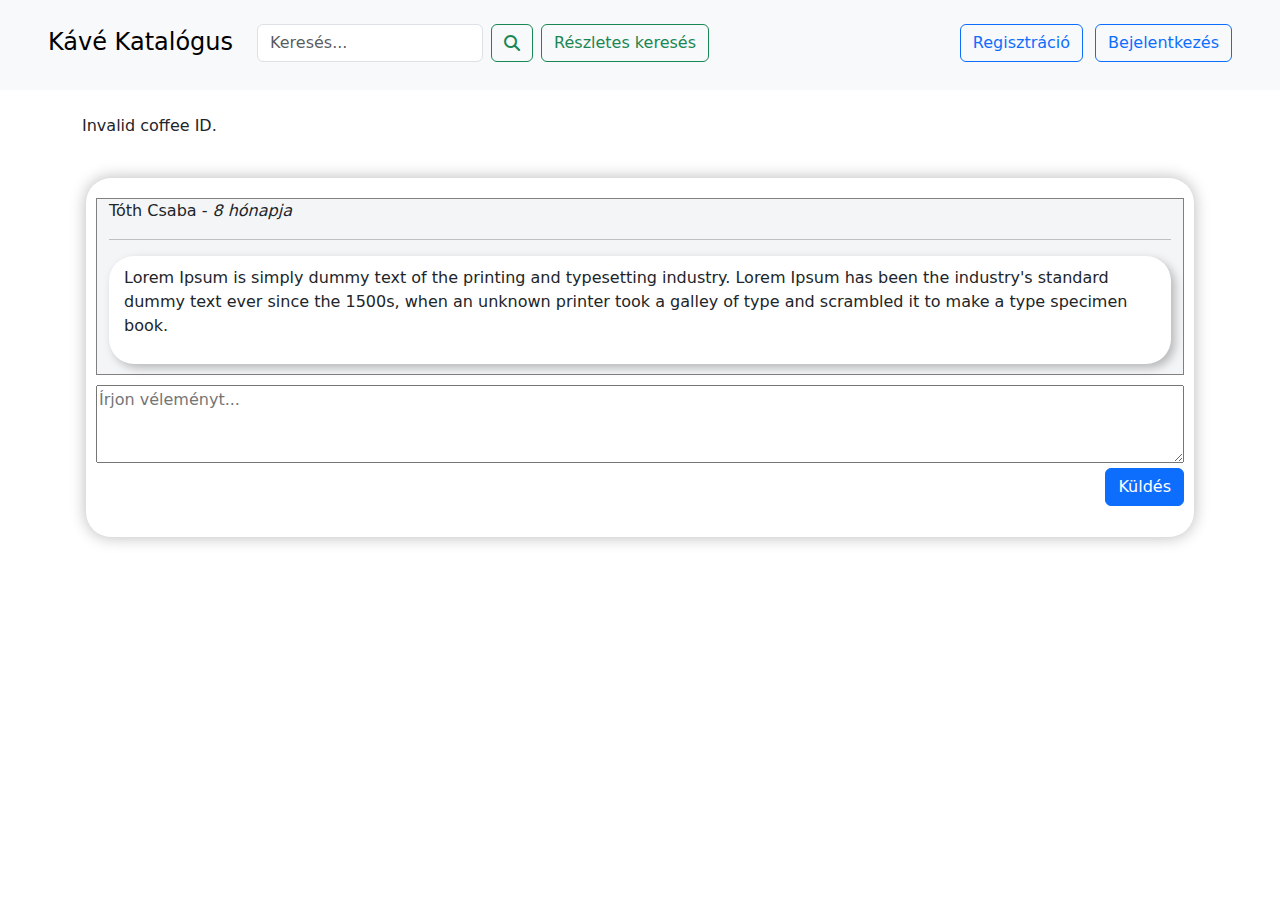
==== details.html @ 9c4606fd "details page - comments ui frame added" ====
<html>
  <head>
    <meta charset="UTF-8" />
    <meta name="viewport" content="width=device-width, initial-scale=1.0" />
    <title>Főoldal</title>
    <link rel="stylesheet" href="style.css" />
    <link
      href="https://cdn.jsdelivr.net/npm/bootstrap@5.3.3/dist/css/bootstrap.min.css"
      rel="stylesheet"
      integrity="sha384-QWTKZyjpPEjISv5WaRU9OFeRpok6YctnYmDr5pNlyT2bRjXh0JMhjY6hW+ALEwIH"
      crossorigin="anonymous"
    />
    <link
      href="https://cdnjs.cloudflare.com/ajax/libs/font-awesome/6.7.1/css/all.min.css"
      rel="stylesheet"
    />
    <script
      src="https://cdn.jsdelivr.net/npm/bootstrap@5.3.3/dist/js/bootstrap.bundle.min.js"
      integrity="sha384-YvpcrYf0tY3lHB60NNkmXc5s9fDVZLESaAA55NDzOxhy9GkcIdslK1eN7N6jIeHz"
      crossorigin="anonymous"
    ></script>
  </head>
  <body>
    <nav class="navbar navbar-expand-md bg-body-tertiary">
      <div class="container-fluid ms-4 me-4 mt-1">
        <button
          class="navbar-toggler"
          type="button"
          data-bs-toggle="collapse"
          data-bs-target="#navbarSupportedContent"
          aria-controls="navbarSupportedContent"
          aria-expanded="false"
          aria-label="Toggle navigation"
        >
          <span class="navbar-toggler-icon"></span>
        </button>
        <div class="collapse navbar-collapse m-1" id="navbarSupportedContent">
          <ul class="navbar-nav me-auto mt-1 mb-lg-0">
            <li class="nav-item">
              <a
                class="nav-link active me-3"
                aria-current="page"
                href="index.html"
                ><h4>Kávé Katalógus</h4></a
              >
            </li>
            <li class="nav-item mt-1">
              <form
                class="d-flex"
                role="search"
                action="coffees.php"
                method="post"
              >
                <input
                  class="form-control me-2"
                  type="search"
                  placeholder="Keresés..."
                  aria-label="Keresés"
                />
                <button class="btn btn-outline-success" type="submit">
                  <i class="fa-solid fa-magnifying-glass"></i>
                </button>
              </form>
            </li>
            <li class="nav-item ms-1 ms-md-2 mt-1 me-2">
              <a href="search.html"
                ><button class="btn btn-outline-success" type="submit">
                  Részletes keresés
                </button></a
              >
            </li>
          </ul>
          <ul class="navbar-nav navbar-right mb-2">
            <li class="nav-item me-2 mt-2 mt-md-0 ms-1 ms-md-0">
              <a href="registration.html"
                ><button class="btn btn-outline-primary">
                  Regisztráció
                </button></a
              >
            </li>
            <li class="nav-item ms-1 me-2 mt-2 mt-md-0">
              <a href="login.html"
                ><button class="btn btn-outline-primary">
                  Bejelentkezés
                </button></a
              >
            </li>
          </ul>
        </div>
      </div>
    </nav>

    <div class="container mt-4" id="coffee-details">
      <!-- Coffee details will be dynamically inserted here -->
    </div>

    <!-- Comments -->
    <div class="container p-3 mt-4" style="display: flex; justify-content: center; ">
      <div style="padding:10px; border-radius: 25px; box-shadow: 0px 0px 15px 1px rgba(0, 0, 0, 0.25); width:fit-content; display: flex; flex-direction: column; height:fit-content; align-items:center; justify-content:center;">
        <div class="container" style="border: solid; border-color: grey; background-color: #f4f5f6; border-width: 1px; margin:10px;">
          <div style="display: flex; margin-bottom: 5px;">
            <div id="name">Tóth Csaba</div>
            <span style="margin: 0 5px 0 5px;">-</span>
            <span id="createdDate" style="font-style:italic;">8 hónapja</span>
          </div>
          <hr/>
          <div id="comment" style=" margin-bottom:10px; border-radius: 25px; padding: 10px 15px 10px 15px; background-color: white; box-shadow: 4px 4px 10px rgba(0, 0, 0, 0.25);">
            <p>Lorem Ipsum is simply dummy text of the printing and typesetting industry. Lorem Ipsum has been the industry's standard dummy text ever since the 1500s, when an unknown printer took a galley of type and scrambled it to make a type specimen book.</p>
          </div>
        </div>
        <form style="width: 100%;">
          <label for="commentAreaId"></label>
          <textarea id="commentAreaId" style="width: 100%;" name="comment" cols="40" rows="3" placeholder="Írjon véleményt..." ></textarea>
          <div style="width:100%; display: flex; justify-content: right;">
              <input type="submit" value="Küldés" class="btn btn-primary" style="margin:5px 0 5px 5px;"/>
          </div>
        </form>
      </div>
    </div>

    <script>
      // Get the coffee ID from the URL
      const params = new URLSearchParams(window.location.search);
      const coffeeId = params.get("id");

      if (!coffeeId) {
        document.getElementById("coffee-details").innerHTML =
          "<p>Invalid coffee ID.</p>";
      } else {
        // Fetch coffee details
        fetch(`details.php?id=${coffeeId}`)
          .then((response) => {
            if (!response.ok) {
              throw new Error(
                "Network response was not ok " + response.statusText
              );
            }
            return response.json();
          })
          .then((data) => {
            if (data.error) {
              document.getElementById(
                "coffee-details"
              ).innerHTML = `<p>${data.error}</p>`;
            } else {
              const container = document.getElementById("coffee-details");
              container.innerHTML = `
                          <table class="table-bordered">
                              <tr>
                                  <td rowspan="5" style="width: 50%;"> 
                                      <img class="img-fluid" src="https://i.imgur.com/SdgMDOM.jpeg" alt="Coffee picture">
                                  </td>
                                  <td><strong>Coffee Name:</strong> ${data.coffeename}</td>
                              </tr>
                              <tr>
                                  <td><strong>Manufacturer:</strong> ${data.manufacturer}</td>
                              </tr>
                              <tr>
                                  <td><strong>Region:</strong> ${data.region}</td>
                              </tr>
                              <tr>
                                  <td><strong>Roasting:</strong> ${data.roasting}</td>
                              </tr>
                              <tr>
                                  <td><strong>Flavors:</strong> ${data.flavornotes}</td>
                              </tr>
                          </table>
                      `;
            }
          })
          .catch((error) => {
            console.error(
              "There was a problem fetching coffee details:",
              error
            );
            document.getElementById("coffee-details").innerHTML =
              "<p>Error loading coffee details.</p>";
          });
      }
    </script>
  </body>
</html>
---- style.css ----
.img {
  height: 25vh;
  width: 100%;
  object-fit: cover;
}
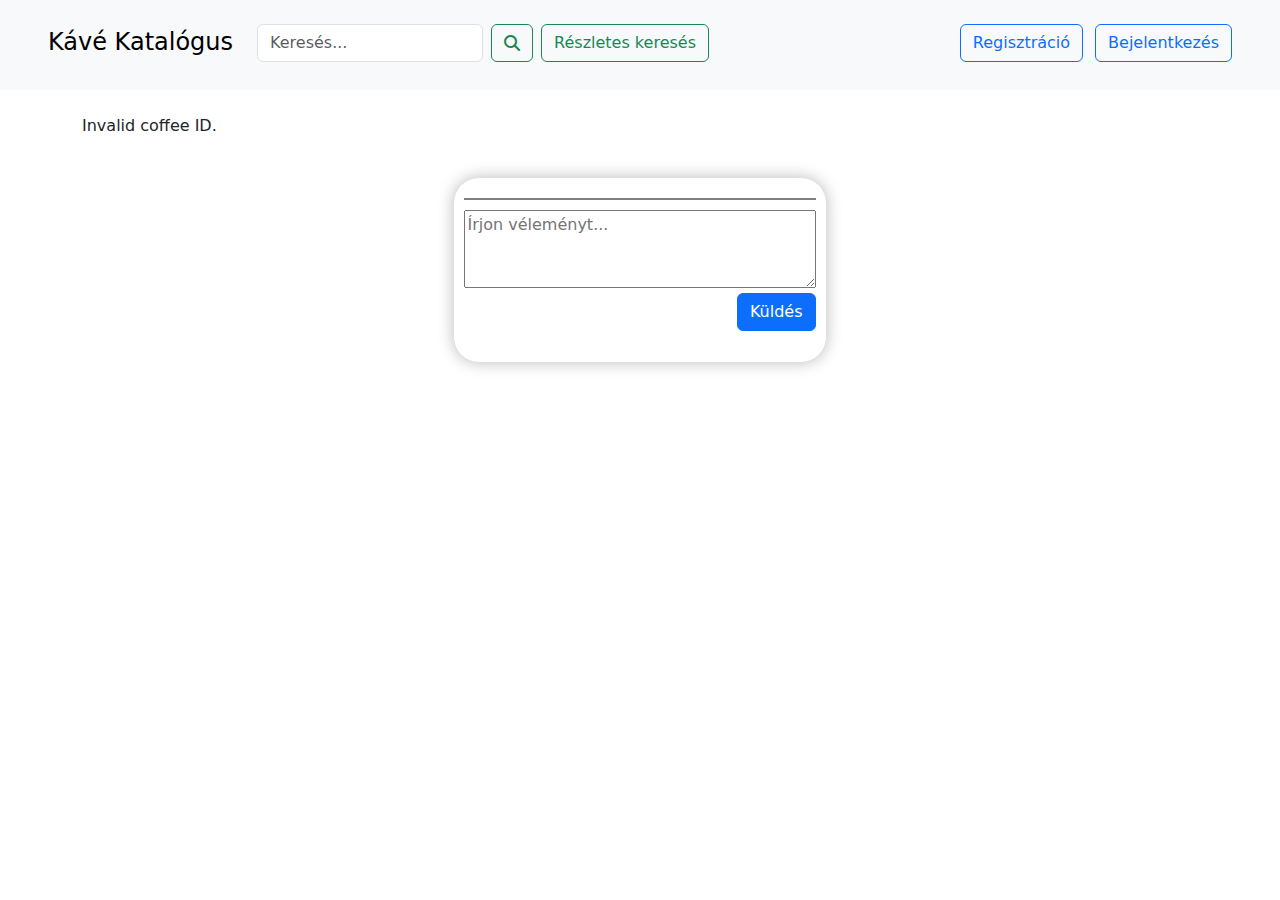
==== commit a2d45a9c: "user kommentek kilistázása és mentése" ====
--- a/details.html
+++ b/details.html
@@ -95,28 +95,57 @@
     </div>
 
     <!-- Comments -->
-    <div class="container p-3 mt-4" style="display: flex; justify-content: center; ">
-      <div style="padding:10px; border-radius: 25px; box-shadow: 0px 0px 15px 1px rgba(0, 0, 0, 0.25); width:fit-content; display: flex; flex-direction: column; height:fit-content; align-items:center; justify-content:center;">
-        <div class="container" style="border: solid; border-color: grey; background-color: #f4f5f6; border-width: 1px; margin:10px;">
-          <div style="display: flex; margin-bottom: 5px;">
-            <div id="name">Tóth Csaba</div>
-            <span style="margin: 0 5px 0 5px;">-</span>
-            <span id="createdDate" style="font-style:italic;">8 hónapja</span>
-          </div>
-          <hr/>
-          <div id="comment" style=" margin-bottom:10px; border-radius: 25px; padding: 10px 15px 10px 15px; background-color: white; box-shadow: 4px 4px 10px rgba(0, 0, 0, 0.25);">
-            <p>Lorem Ipsum is simply dummy text of the printing and typesetting industry. Lorem Ipsum has been the industry's standard dummy text ever since the 1500s, when an unknown printer took a galley of type and scrambled it to make a type specimen book.</p>
-          </div>
+    <div
+      class="container p-3 mt-4"
+      style="display: flex; justify-content: center"
+    >
+    <div
+      style="
+        padding: 10px;
+        border-radius: 25px;
+        box-shadow: 0px 0px 15px 1px rgba(0, 0, 0, 0.25);
+        width: fit-content;
+        display: flex;
+        flex-direction: column;
+        height: fit-content;
+        align-items: center;
+        justify-content: center;
+      "
+    >
+      <div
+        id="comments-container"
+        class="container"
+        style="
+          border: solid;
+          border-color: grey;
+          background-color: #f4f5f6;
+          border-width: 1px;
+          margin: 10px;
+        "
+      >
+      </div>
+      <form id="commentForm" style="width: 100%">
+        <input type="hidden" name="coffeeID"/>
+        <label for="commentAreaId"></label>
+        <textarea
+          id="commentAreaId"
+          style="width: 100%"
+          name="comment"
+          cols="40"
+          rows="3"
+          placeholder="Írjon véleményt..."
+        ></textarea>
+        <div style="width: 100%; display: flex; justify-content: right">
+          <input
+            type="submit"
+            value="Küldés"
+            class="btn btn-primary"
+            style="margin: 5px 0 5px 5px"
+          />
         </div>
-        <form style="width: 100%;">
-          <label for="commentAreaId"></label>
-          <textarea id="commentAreaId" style="width: 100%;" name="comment" cols="40" rows="3" placeholder="Írjon véleményt..." ></textarea>
-          <div style="width:100%; display: flex; justify-content: right;">
-              <input type="submit" value="Küldés" class="btn btn-primary" style="margin:5px 0 5px 5px;"/>
-          </div>
-        </form>
-      </div>
+      </form>
     </div>
+  </div>
 
     <script>
       // Get the coffee ID from the URL
@@ -176,6 +205,80 @@
             document.getElementById("coffee-details").innerHTML =
               "<p>Error loading coffee details.</p>";
           });
+
+          const coffeeIdInput = document.querySelector('input[name="coffeeID"]');
+          coffeeIdInput.value = coffeeId;
+
+          document.getElementById("commentForm").addEventListener("submit", function (event) {
+            event.preventDefault();
+
+            const formData = new FormData(this); 
+            fetch("comment.php", {
+              method: "POST",
+              body: formData,
+            })
+              .then((response) => response.json()) 
+              .then((result) => {
+                if (result.success) {
+                  alert("Vélemény hozzáadva!");
+                  fetchComments(); 
+                  this.reset(); 
+                } else {
+                  alert("Nem sikerült elmenteni az üzenetet: " + result.message);
+                }
+              })
+              .catch((error) => {
+                console.error("Hiba a komment mentésekor:", error);
+              });
+          });
+          
+          const fetchComments = () => {
+            fetch(`coffeeComments.php?CoffeID=${coffeeId}`)
+            .then(response => response.json())
+            .then(data => {
+              const commentsContainer = document.getElementById('comments-container');
+
+              data.forEach(comment => {
+                const commentHtml = `
+                <div style="display: flex; margin-bottom: 5px;">
+                  <div id="name">${comment.username}</div>
+                    <span style="margin: 0 5px 0 5px;">-</span>
+                    <span id="createdDate" style="font-style:italic;">${comment.createdat}</span>
+                </div>
+                
+                <div id="comment" style=" margin-bottom:10px; border-radius: 25px; padding: 10px 15px 10px 15px; background-color: white; box-shadow: 4px 4px 10px rgba(0, 0, 0, 0.25);">
+                  <p>${comment.comment}</p>
+                </div>
+                <hr/>`;
+
+              commentsContainer.innerHTML += commentHtml;
+
+              });
+            })
+            .catch(error => {
+              console.error('Error fetching comments:', error);
+            });
+          };
+          
+          fetchComments();
+
+          const form = document.querySelector("form");
+          form.addEventListener("submit", (event) => {
+            event.preventDefault();
+            const formData = new FormData(form);
+            fetch("comment.php", {
+              method: "POST",
+              body: formData,
+            })
+            .then((response) => response.text())
+            .then((result) => {
+              fetchComments(); 
+              form.reset();
+            })
+            .catch((error) => {
+              console.error("Error submitting comment:", error);
+            });
+          });
       }
     </script>
   </body>
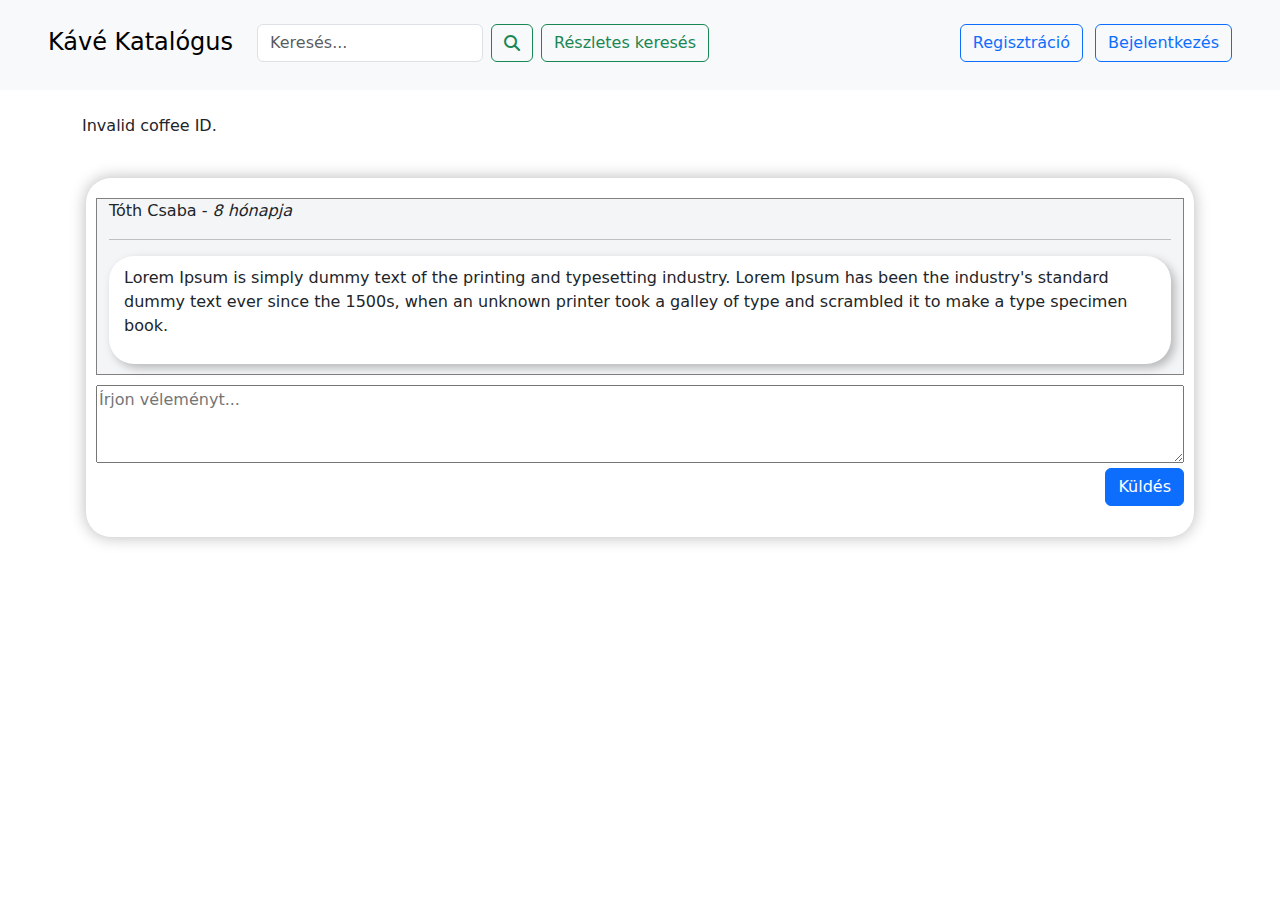
==== commit 6db7b80a: "Merge branch 'main' into TothCsaba" ====
--- a/details.html
+++ b/details.html
@@ -2,8 +2,7 @@
   <head>
     <meta charset="UTF-8" />
     <meta name="viewport" content="width=device-width, initial-scale=1.0" />
-    <title>Főoldal</title>
-    <link rel="stylesheet" href="style.css" />
+    <title>Kávé Részletező</title>
     <link
       href="https://cdn.jsdelivr.net/npm/bootstrap@5.3.3/dist/css/bootstrap.min.css"
       rel="stylesheet"
@@ -99,53 +98,74 @@
       class="container p-3 mt-4"
       style="display: flex; justify-content: center"
     >
-    <div
-      style="
-        padding: 10px;
-        border-radius: 25px;
-        box-shadow: 0px 0px 15px 1px rgba(0, 0, 0, 0.25);
-        width: fit-content;
-        display: flex;
-        flex-direction: column;
-        height: fit-content;
-        align-items: center;
-        justify-content: center;
-      "
-    >
       <div
-        id="comments-container"
-        class="container"
         style="
-          border: solid;
-          border-color: grey;
-          background-color: #f4f5f6;
-          border-width: 1px;
-          margin: 10px;
+          padding: 10px;
+          border-radius: 25px;
+          box-shadow: 0px 0px 15px 1px rgba(0, 0, 0, 0.25);
+          width: fit-content;
+          display: flex;
+          flex-direction: column;
+          height: fit-content;
+          align-items: center;
+          justify-content: center;
         "
       >
+        <div
+          class="container"
+          style="
+            border: solid;
+            border-color: grey;
+            background-color: #f4f5f6;
+            border-width: 1px;
+            margin: 10px;
+          "
+        >
+          <div style="display: flex; margin-bottom: 5px">
+            <div id="name">Tóth Csaba</div>
+            <span style="margin: 0 5px 0 5px">-</span>
+            <span id="createdDate" style="font-style: italic">8 hónapja</span>
+          </div>
+          <hr />
+          <div
+            id="comment"
+            style="
+              margin-bottom: 10px;
+              border-radius: 25px;
+              padding: 10px 15px 10px 15px;
+              background-color: white;
+              box-shadow: 4px 4px 10px rgba(0, 0, 0, 0.25);
+            "
+          >
+            <p>
+              Lorem Ipsum is simply dummy text of the printing and typesetting
+              industry. Lorem Ipsum has been the industry's standard dummy text
+              ever since the 1500s, when an unknown printer took a galley of
+              type and scrambled it to make a type specimen book.
+            </p>
+          </div>
+        </div>
+        <form style="width: 100%">
+          <label for="commentAreaId"></label>
+          <textarea
+            id="commentAreaId"
+            style="width: 100%"
+            name="comment"
+            cols="40"
+            rows="3"
+            placeholder="Írjon véleményt..."
+          ></textarea>
+          <div style="width: 100%; display: flex; justify-content: right">
+            <input
+              type="submit"
+              value="Küldés"
+              class="btn btn-primary"
+              style="margin: 5px 0 5px 5px"
+            />
+          </div>
+        </form>
       </div>
-      <form id="commentForm" style="width: 100%">
-        <input type="hidden" name="coffeeID"/>
-        <label for="commentAreaId"></label>
-        <textarea
-          id="commentAreaId"
-          style="width: 100%"
-          name="comment"
-          cols="40"
-          rows="3"
-          placeholder="Írjon véleményt..."
-        ></textarea>
-        <div style="width: 100%; display: flex; justify-content: right">
-          <input
-            type="submit"
-            value="Küldés"
-            class="btn btn-primary"
-            style="margin: 5px 0 5px 5px"
-          />
-        </div>
-      </form>
     </div>
-  </div>
 
     <script>
       // Get the coffee ID from the URL
@@ -174,24 +194,24 @@
             } else {
               const container = document.getElementById("coffee-details");
               container.innerHTML = `
-                          <table class="table-bordered">
+                          <table class="table table-bordered">
                               <tr>
                                   <td rowspan="5" style="width: 50%;"> 
                                       <img class="img-fluid" src="https://i.imgur.com/SdgMDOM.jpeg" alt="Coffee picture">
                                   </td>
-                                  <td><strong>Coffee Name:</strong> ${data.coffeename}</td>
-                              </tr>
-                              <tr>
-                                  <td><strong>Manufacturer:</strong> ${data.manufacturer}</td>
-                              </tr>
-                              <tr>
-                                  <td><strong>Region:</strong> ${data.region}</td>
-                              </tr>
-                              <tr>
-                                  <td><strong>Roasting:</strong> ${data.roasting}</td>
-                              </tr>
-                              <tr>
-                                  <td><strong>Flavors:</strong> ${data.flavornotes}</td>
+                                  <td><strong>Kávé neve:</strong> ${data.coffeename}</td>
+                              </tr>
+                              <tr>
+                                  <td><strong>Gyártó:</strong> ${data.manufacturer}</td>
+                              </tr>
+                              <tr>
+                                  <td><strong>Régió:</strong> ${data.region}</td>
+                              </tr>
+                              <tr>
+                                  <td><strong>Pörkölés:</strong> ${data.roasting}</td>
+                              </tr>
+                              <tr>
+                                  <td><strong>Ízjegyek:</strong> ${data.flavornotes}</td>
                               </tr>
                           </table>
                       `;
@@ -205,80 +225,6 @@
             document.getElementById("coffee-details").innerHTML =
               "<p>Error loading coffee details.</p>";
           });
-
-          const coffeeIdInput = document.querySelector('input[name="coffeeID"]');
-          coffeeIdInput.value = coffeeId;
-
-          document.getElementById("commentForm").addEventListener("submit", function (event) {
-            event.preventDefault();
-
-            const formData = new FormData(this); 
-            fetch("comment.php", {
-              method: "POST",
-              body: formData,
-            })
-              .then((response) => response.json()) 
-              .then((result) => {
-                if (result.success) {
-                  alert("Vélemény hozzáadva!");
-                  fetchComments(); 
-                  this.reset(); 
-                } else {
-                  alert("Nem sikerült elmenteni az üzenetet: " + result.message);
-                }
-              })
-              .catch((error) => {
-                console.error("Hiba a komment mentésekor:", error);
-              });
-          });
-          
-          const fetchComments = () => {
-            fetch(`coffeeComments.php?CoffeID=${coffeeId}`)
-            .then(response => response.json())
-            .then(data => {
-              const commentsContainer = document.getElementById('comments-container');
-
-              data.forEach(comment => {
-                const commentHtml = `
-                <div style="display: flex; margin-bottom: 5px;">
-                  <div id="name">${comment.username}</div>
-                    <span style="margin: 0 5px 0 5px;">-</span>
-                    <span id="createdDate" style="font-style:italic;">${comment.createdat}</span>
-                </div>
-                
-                <div id="comment" style=" margin-bottom:10px; border-radius: 25px; padding: 10px 15px 10px 15px; background-color: white; box-shadow: 4px 4px 10px rgba(0, 0, 0, 0.25);">
-                  <p>${comment.comment}</p>
-                </div>
-                <hr/>`;
-
-              commentsContainer.innerHTML += commentHtml;
-
-              });
-            })
-            .catch(error => {
-              console.error('Error fetching comments:', error);
-            });
-          };
-          
-          fetchComments();
-
-          const form = document.querySelector("form");
-          form.addEventListener("submit", (event) => {
-            event.preventDefault();
-            const formData = new FormData(form);
-            fetch("comment.php", {
-              method: "POST",
-              body: formData,
-            })
-            .then((response) => response.text())
-            .then((result) => {
-              fetchComments(); 
-              form.reset();
-            })
-            .catch((error) => {
-              console.error("Error submitting comment:", error);
-            });
-          });
       }
     </script>
   </body>
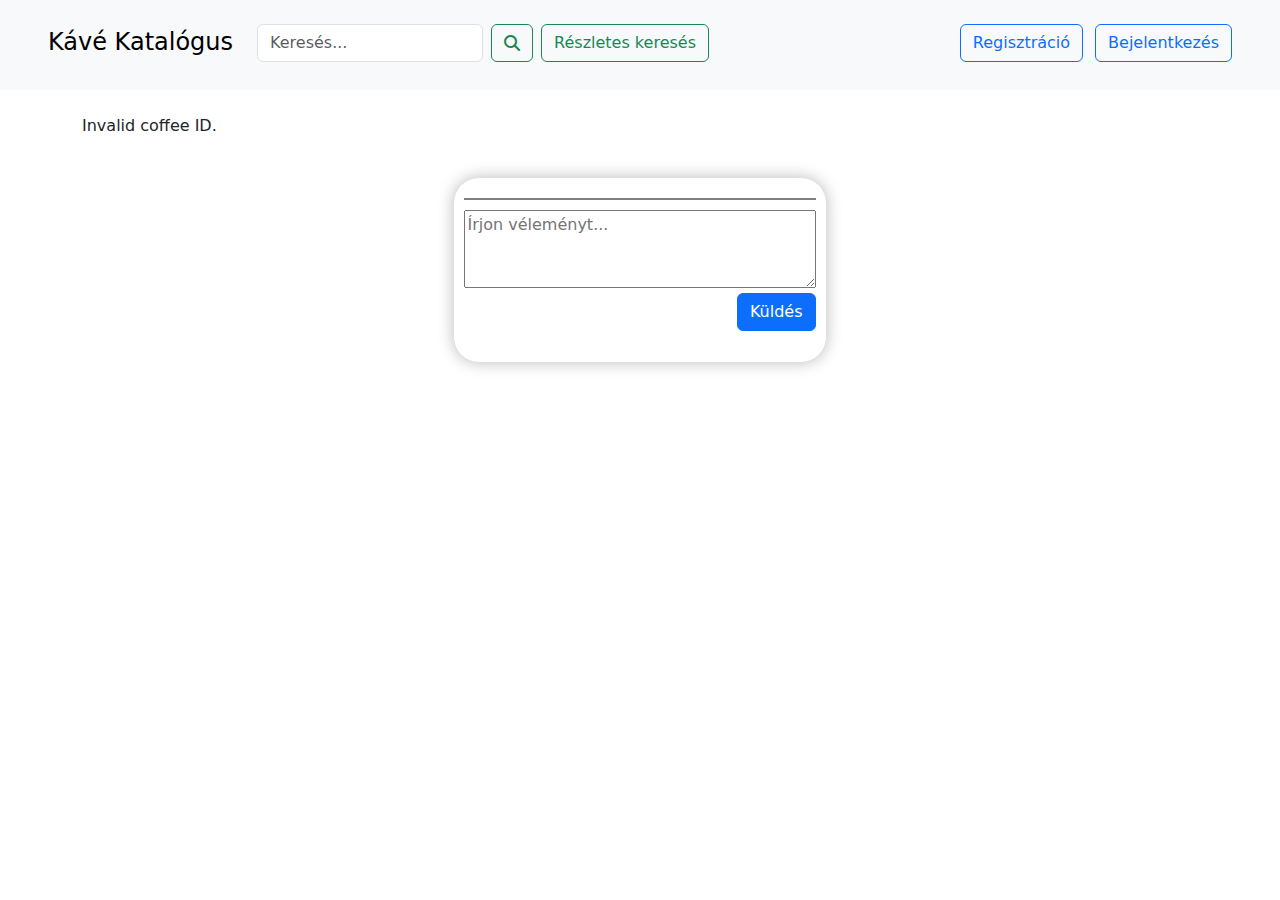
==== commit 9a83152b: "Merge pull request #19 from fulopmartin21/SchmidtBalint" ====
--- a/details.html
+++ b/details.html
@@ -3,6 +3,7 @@
     <meta charset="UTF-8" />
     <meta name="viewport" content="width=device-width, initial-scale=1.0" />
     <title>Kávé Részletező</title>
+    <link rel="stylesheet" href="style.css" />
     <link
       href="https://cdn.jsdelivr.net/npm/bootstrap@5.3.3/dist/css/bootstrap.min.css"
       rel="stylesheet"
@@ -98,74 +99,53 @@
       class="container p-3 mt-4"
       style="display: flex; justify-content: center"
     >
+    <div
+      style="
+        padding: 10px;
+        border-radius: 25px;
+        box-shadow: 0px 0px 15px 1px rgba(0, 0, 0, 0.25);
+        width: fit-content;
+        display: flex;
+        flex-direction: column;
+        height: fit-content;
+        align-items: center;
+        justify-content: center;
+      "
+    >
       <div
+        id="comments-container"
+        class="container"
         style="
-          padding: 10px;
-          border-radius: 25px;
-          box-shadow: 0px 0px 15px 1px rgba(0, 0, 0, 0.25);
-          width: fit-content;
-          display: flex;
-          flex-direction: column;
-          height: fit-content;
-          align-items: center;
-          justify-content: center;
+          border: solid;
+          border-color: grey;
+          background-color: #f4f5f6;
+          border-width: 1px;
+          margin: 10px;
         "
       >
-        <div
-          class="container"
-          style="
-            border: solid;
-            border-color: grey;
-            background-color: #f4f5f6;
-            border-width: 1px;
-            margin: 10px;
-          "
-        >
-          <div style="display: flex; margin-bottom: 5px">
-            <div id="name">Tóth Csaba</div>
-            <span style="margin: 0 5px 0 5px">-</span>
-            <span id="createdDate" style="font-style: italic">8 hónapja</span>
-          </div>
-          <hr />
-          <div
-            id="comment"
-            style="
-              margin-bottom: 10px;
-              border-radius: 25px;
-              padding: 10px 15px 10px 15px;
-              background-color: white;
-              box-shadow: 4px 4px 10px rgba(0, 0, 0, 0.25);
-            "
-          >
-            <p>
-              Lorem Ipsum is simply dummy text of the printing and typesetting
-              industry. Lorem Ipsum has been the industry's standard dummy text
-              ever since the 1500s, when an unknown printer took a galley of
-              type and scrambled it to make a type specimen book.
-            </p>
-          </div>
+      </div>
+      <form id="commentForm" style="width: 100%">
+        <input type="hidden" name="coffeeID"/>
+        <label for="commentAreaId"></label>
+        <textarea
+          id="commentAreaId"
+          style="width: 100%"
+          name="comment"
+          cols="40"
+          rows="3"
+          placeholder="Írjon véleményt..."
+        ></textarea>
+        <div style="width: 100%; display: flex; justify-content: right">
+          <input
+            type="submit"
+            value="Küldés"
+            class="btn btn-primary"
+            style="margin: 5px 0 5px 5px"
+          />
         </div>
-        <form style="width: 100%">
-          <label for="commentAreaId"></label>
-          <textarea
-            id="commentAreaId"
-            style="width: 100%"
-            name="comment"
-            cols="40"
-            rows="3"
-            placeholder="Írjon véleményt..."
-          ></textarea>
-          <div style="width: 100%; display: flex; justify-content: right">
-            <input
-              type="submit"
-              value="Küldés"
-              class="btn btn-primary"
-              style="margin: 5px 0 5px 5px"
-            />
-          </div>
-        </form>
-      </div>
+      </form>
     </div>
+  </div>
 
     <script>
       // Get the coffee ID from the URL
@@ -194,7 +174,7 @@
             } else {
               const container = document.getElementById("coffee-details");
               container.innerHTML = `
-                          <table class="table table-bordered">
+                          <table class="table-bordered">
                               <tr>
                                   <td rowspan="5" style="width: 50%;"> 
                                       <img class="img-fluid" src="https://i.imgur.com/SdgMDOM.jpeg" alt="Coffee picture">
@@ -225,6 +205,80 @@
             document.getElementById("coffee-details").innerHTML =
               "<p>Error loading coffee details.</p>";
           });
+
+          const coffeeIdInput = document.querySelector('input[name="coffeeID"]');
+          coffeeIdInput.value = coffeeId;
+
+          document.getElementById("commentForm").addEventListener("submit", function (event) {
+            event.preventDefault();
+
+            const formData = new FormData(this); 
+            fetch("comment.php", {
+              method: "POST",
+              body: formData,
+            })
+              .then((response) => response.json()) 
+              .then((result) => {
+                if (result.success) {
+                  alert("Vélemény hozzáadva!");
+                  fetchComments(); 
+                  this.reset(); 
+                } else {
+                  alert("Nem sikerült elmenteni az üzenetet: " + result.message);
+                }
+              })
+              .catch((error) => {
+                console.error("Hiba a komment mentésekor:", error);
+              });
+          });
+          
+          const fetchComments = () => {
+            fetch(`coffeeComments.php?CoffeID=${coffeeId}`)
+            .then(response => response.json())
+            .then(data => {
+              const commentsContainer = document.getElementById('comments-container');
+
+              data.forEach(comment => {
+                const commentHtml = `
+                <div style="display: flex; margin-bottom: 5px;">
+                  <div id="name">${comment.username}</div>
+                    <span style="margin: 0 5px 0 5px;">-</span>
+                    <span id="createdDate" style="font-style:italic;">${comment.createdat}</span>
+                </div>
+                
+                <div id="comment" style=" margin-bottom:10px; border-radius: 25px; padding: 10px 15px 10px 15px; background-color: white; box-shadow: 4px 4px 10px rgba(0, 0, 0, 0.25);">
+                  <p>${comment.comment}</p>
+                </div>
+                <hr/>`;
+
+              commentsContainer.innerHTML += commentHtml;
+
+              });
+            })
+            .catch(error => {
+              console.error('Error fetching comments:', error);
+            });
+          };
+          
+          fetchComments();
+
+          const form = document.querySelector("form");
+          form.addEventListener("submit", (event) => {
+            event.preventDefault();
+            const formData = new FormData(form);
+            fetch("comment.php", {
+              method: "POST",
+              body: formData,
+            })
+            .then((response) => response.text())
+            .then((result) => {
+              fetchComments(); 
+              form.reset();
+            })
+            .catch((error) => {
+              console.error("Error submitting comment:", error);
+            });
+          });
       }
     </script>
   </body>
